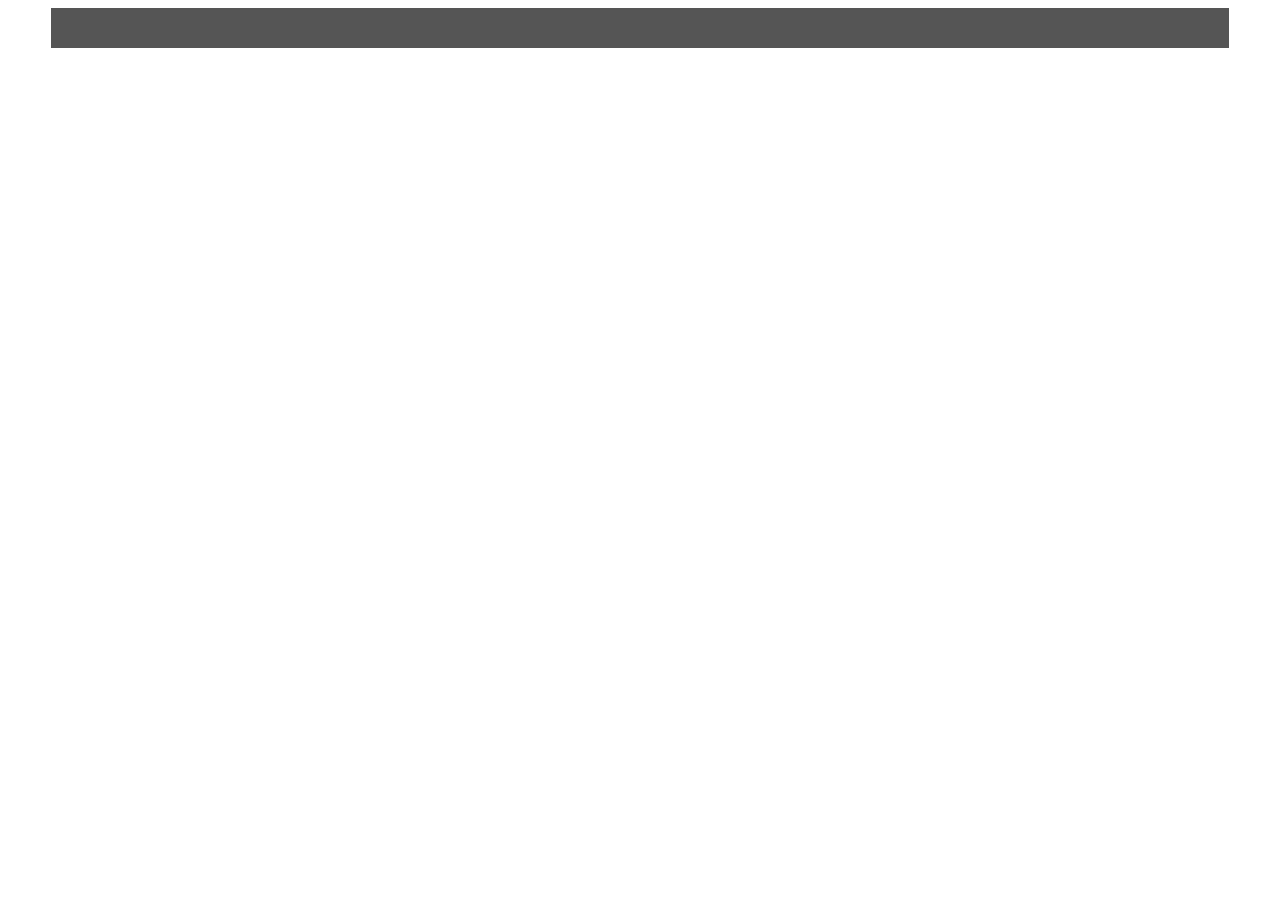
==== index.html @ 7a5579f3 "progress commit" ====
<!doctype html>
<html>
<head>
	<title>Slide Test</title>
	<meta charset="UTF-8">
	<link rel="stylesheet" href="css/slides.css" type="text/css">
	<script src="//ajax.googleapis.com/ajax/libs/jquery/1.11.1/jquery.min.js"></script>
	<script src="slides/slides.json"></script>
	<script src="js/slidesApp.js"></script>
</head>
<body>
	<main>
		<section>
			<div class="slide-viewer">
				<div class="slide-area">

				</div>
			</div>
		</section>
	</main>
	
</body>
</html>
---- css/slides.css ----
@charset 'utf8';

body {
	background: #EBEBEEB;
}

.slide-viewer {
	background: #555;
	margin: 0 auto;
	padding: 20px;
	width: 90%;
}
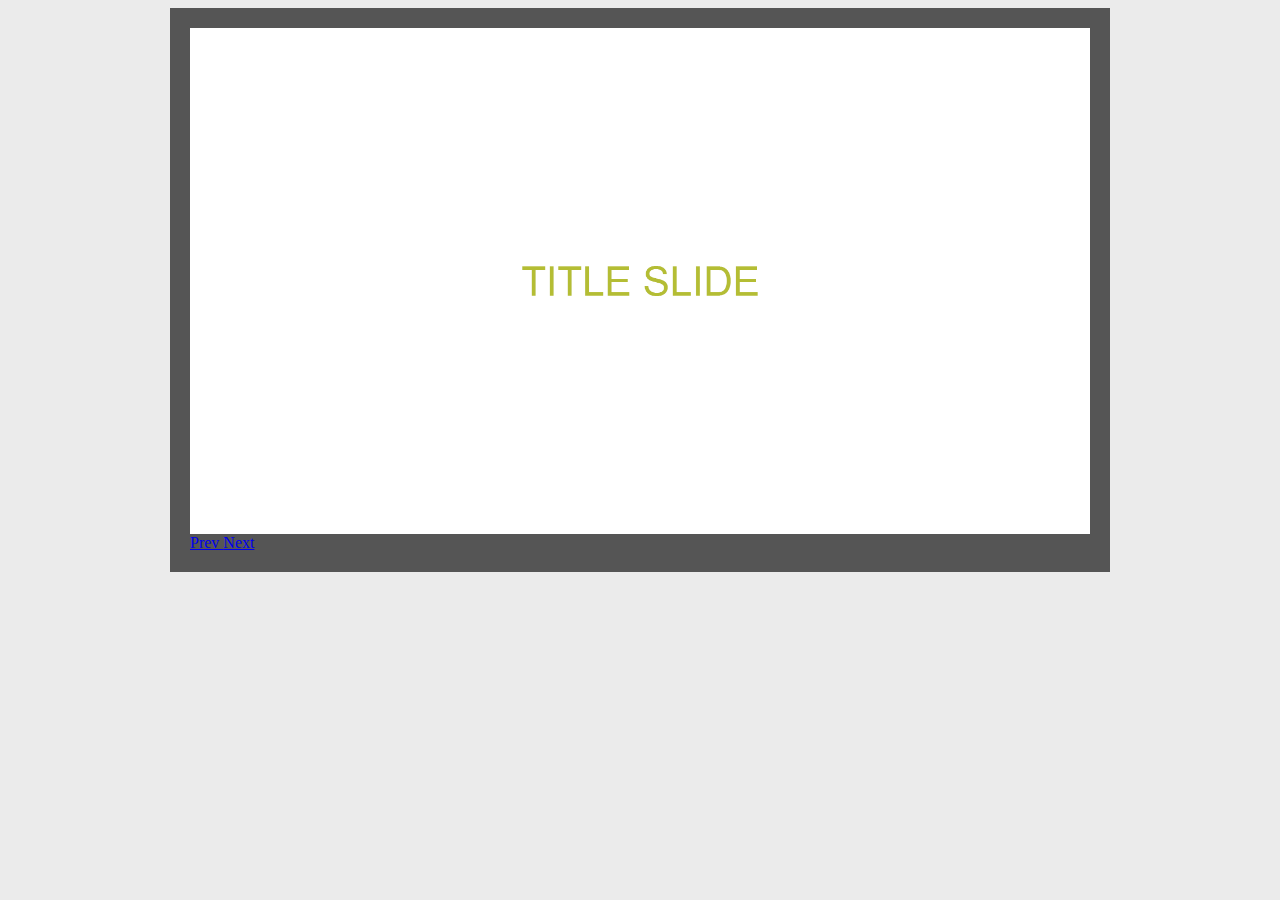
==== commit 2ab53463: "begin App scaffold, adding test images" ====
--- a/index.html
+++ b/index.html
@@ -4,8 +4,9 @@
 	<title>Slide Test</title>
 	<meta charset="UTF-8">
 	<link rel="stylesheet" href="css/slides.css" type="text/css">
+	<link rel="stylesheet" href="css/custom.css" type="text/css">
 	<script src="//ajax.googleapis.com/ajax/libs/jquery/1.11.1/jquery.min.js"></script>
-	<script src="slides/slides.json"></script>
+
 	<script src="js/slidesApp.js"></script>
 </head>
 <body>
@@ -13,11 +14,20 @@
 		<section>
 			<div class="slide-viewer">
 				<div class="slide-area">
+					<a class="launch-slides"><img src="slides/img/slide00.png" /></a>
+				</div>
+				<div class="slide-controls">
+					<a href="#prev-slide" class="slide-viewer-prev">
+						Prev
+					</a>
 
+					<a href="#next-slide" class="slide-viewer-next">
+						Next
+					</a>
 				</div>
 			</div>
 		</section>
 	</main>
-	
+
 </body>
-</html>+</html>
--- a/css/slides.css
+++ b/css/slides.css
@@ -1,7 +1,7 @@
 @charset 'utf8';
 
 body {
-	background: #EBEBEEB;
+	background: #EBEBEB;
 }
 
 .slide-viewer {
@@ -9,4 +9,4 @@
 	margin: 0 auto;
 	padding: 20px;
 	width: 90%;
-}+}
--- a/css/custom.css
+++ b/css/custom.css
@@ -0,0 +1,10 @@
+.slide-area img {
+  display: block;
+  height: auto;
+  margin: 0 auto;
+  width: 100%;
+}
+
+.slide-viewer {
+  max-width: 900px;
+}
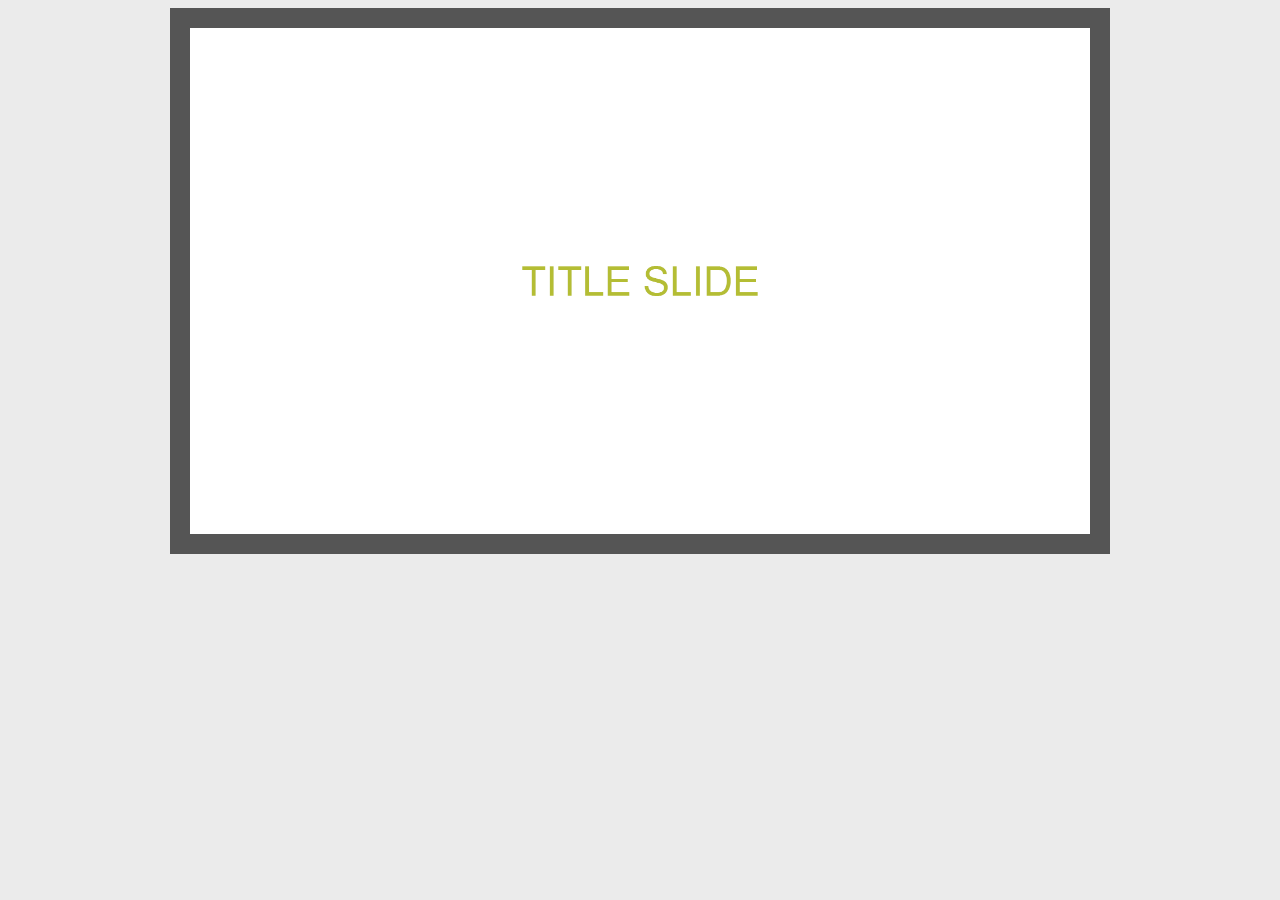
==== commit b3e48124: "fixing the slides ogg/mp3 order" ====
--- a/index.html
+++ b/index.html
@@ -28,6 +28,5 @@
 			</div>
 		</section>
 	</main>
-
 </body>
 </html>
--- a/css/slides.css
+++ b/css/slides.css
@@ -10,3 +10,17 @@
 	padding: 20px;
 	width: 90%;
 }
+
+.slide-controls {
+	display: none;
+}
+
+.slide-controls.active {
+	display: block;
+}
+
+.slide-viewer-proceed-scroll {
+	/*just a default height; override as needed*/
+	height: 400px;
+	overflow: auto;
+}
--- a/css/custom.css
+++ b/css/custom.css
@@ -5,6 +5,41 @@
   width: 100%;
 }
 
+.slide-area article {
+  position: relative;
+}
+
+.slide-area article audio {
+  position: absolute;
+  bottom: 0;
+  right: 0;
+}
+
 .slide-viewer {
   max-width: 900px;
 }
+
+.slide-viewer .pip {
+  color: #FFF;
+  display: inline-block;
+  padding: 7px;
+  text-decoration: none;
+}
+
+.slide-viewer .pip.active {
+  color: #f2f565;
+  cursor: not-allowed;
+}
+
+.slide-viewer-next,
+.slide-viewer-prev {
+  color: #FFF;
+  text-decoration: none;
+  text-transform: uppercase;
+}
+
+.slide-viewer-next.disabled,
+.slide-viewer-prev.disabled {
+  color: #CCC;
+  cursor: not-allowed;
+}
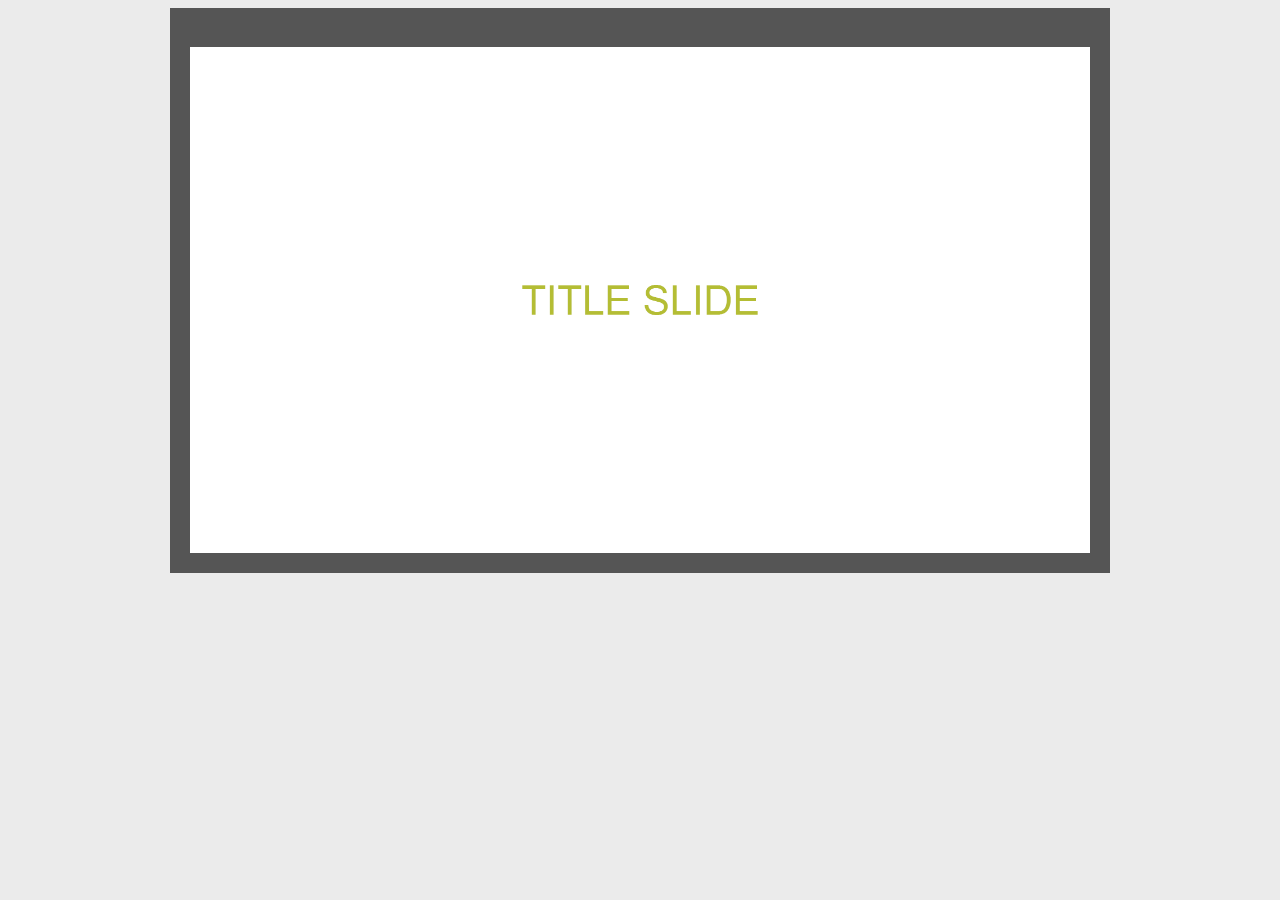
==== commit b25f10d2: "new features; pausing, volume, and deeplink checks" ====
--- a/index.html
+++ b/index.html
@@ -13,6 +13,9 @@
 	<main>
 		<section>
 			<div class="slide-viewer">
+				<header class="slide-viewer-header">
+					<h3 class="slide-title"></h3>
+				</header>
 				<div class="slide-area">
 					<a class="launch-slides"><img src="slides/img/slide00.png" /></a>
 				</div>
